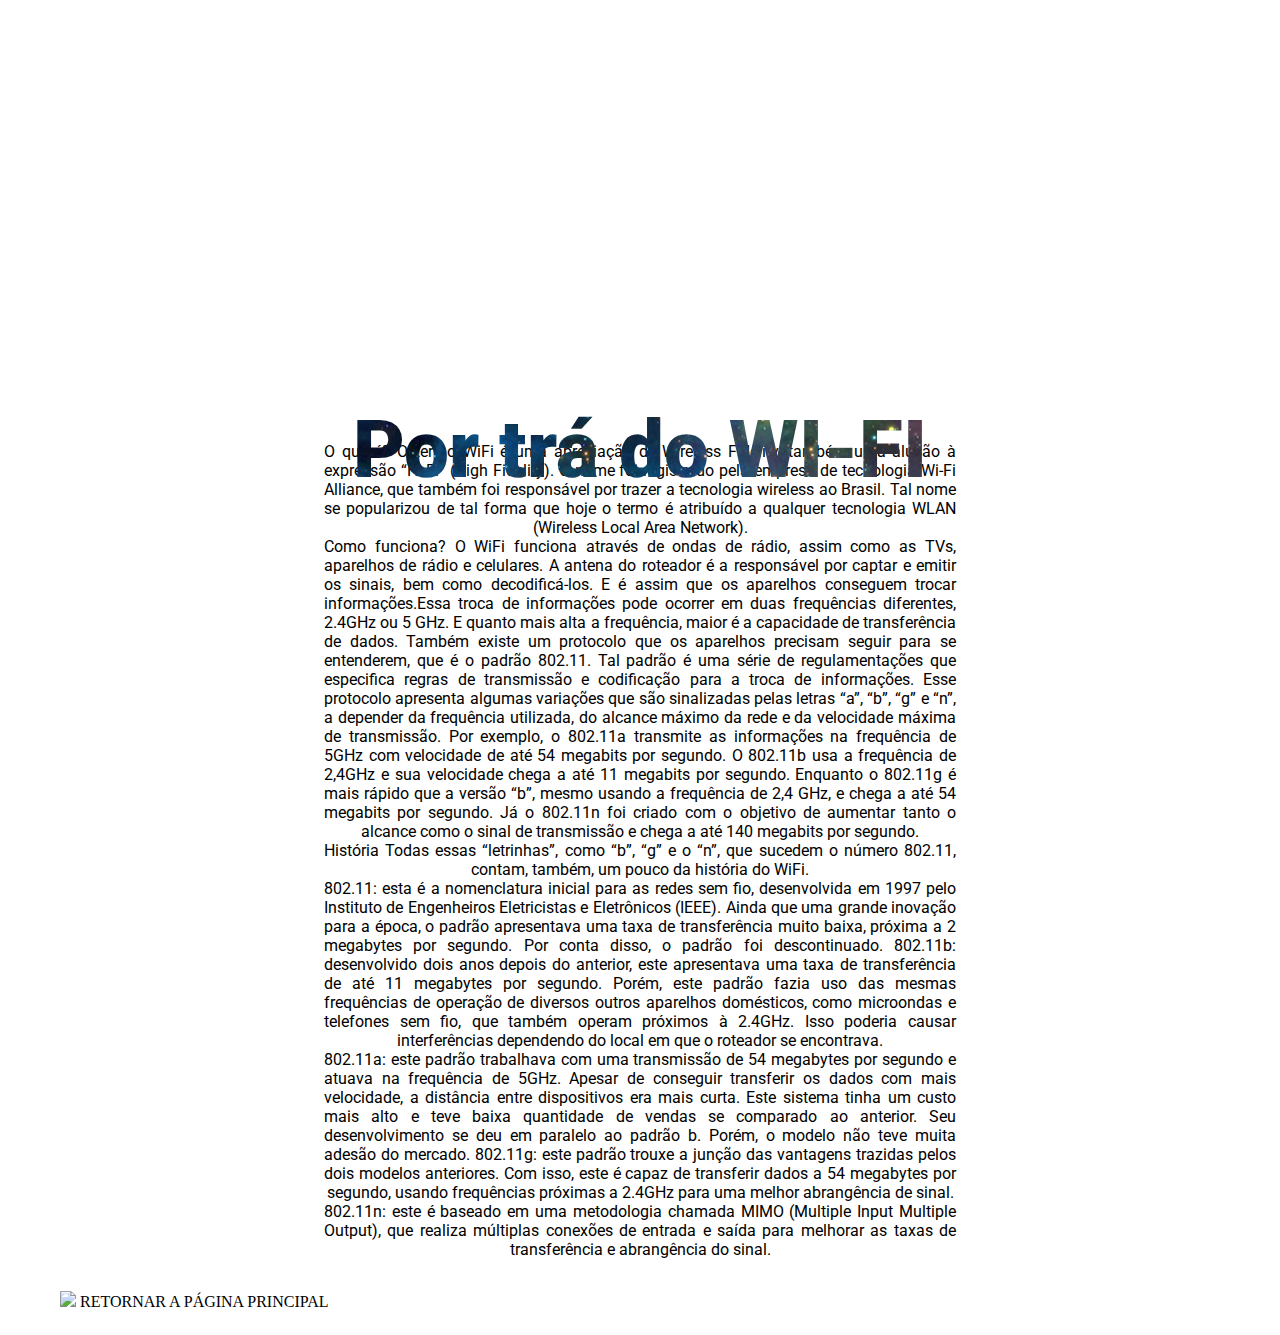
==== NewsLatter/WIFI.html @ 65a6dd79 "paginas add" ====
<!DOCTYPE html>
<html lang="pt">

<head>
    <meta charset="UTF-8">
    <meta http-equiv="X-UA-Compatible" content="IE=edge">
    <meta name="viewport" content="width=device-width, initial-scale=1.0">
    <title>WiFi</title>
    <link rel="stylesheet" href="/styleNews.css">
    <script src="/script.js"></script>
    <link rel="icon" href="/images/wifi2_40496.png">
    <link href="https://cdn.jsdelivr.net/npm/bootstrap@5.1.3/dist/css/bootstrap.min.css" rel="stylesheet"
        integrity="sha384-1BmE4kWBq78iYhFldvKuhfTAU6auU8tT94WrHftjDbrCEXSU1oBoqyl2QvZ6jIW3" crossorigin="anonymous">
    <script src="https://cdn.jsdelivr.net/npm/bootstrap@5.1.3/dist/js/bootstrap.bundle.min.js"
        integrity="sha384-ka7Sk0Gln4gmtz2MlQnikT1wXgYsOg+OMhuP+IlRH9sENBO0LRn5q+8nbTov4+1p"
        crossorigin="anonymous"></script>
    <script src="https://cdn.jsdelivr.net/npm/@popperjs/core@2.10.2/dist/umd/popper.min.js"
        integrity="sha384-7+zCNj/IqJ95wo16oMtfsKbZ9ccEh31eOz1HGyDuCQ6wgnyJNSYdrPa03rtR1zdB"
        crossorigin="anonymous"></script>
    <script src="https://cdn.jsdelivr.net/npm/bootstrap@5.1.3/dist/js/bootstrap.min.js"
        integrity="sha384-QJHtvGhmr9XOIpI6YVutG+2QOK9T+ZnN4kzFN1RtK3zEFEIsxhlmWl5/YESvpZ13"
        crossorigin="anonymous"></script>
</head>

<body>
    <header class="cabeçalho">
        <div class="container">
            <div class="center">
                <h1 class="apple">Por trá do WI-FI</h1>
            </div>
        </div>
    </header>

    <p>O que é?
        O termo WiFi é uma abreviação de Wireless Fidelity, também uma alusão à expressão “Hi-Fi” (High Fidelity). O
        nome foi registrado pela empresa de tecnologia Wi-Fi Alliance, que também foi responsável por trazer a
        tecnologia wireless ao Brasil. Tal nome se popularizou de tal forma que hoje o termo é atribuído a qualquer
        tecnologia WLAN (Wireless Local Area Network).<br>
        Como funciona?
        O WiFi funciona através de ondas de rádio, assim como as TVs, aparelhos de rádio e celulares. A antena do
        roteador é a responsável por captar e emitir os sinais, bem como decodificá-los. E é assim que os aparelhos
        conseguem trocar informações.Essa troca de informações pode ocorrer em duas frequências diferentes, 2.4GHz ou 5
        GHz. E quanto mais alta a frequência, maior é a capacidade de transferência de dados. Também existe um protocolo
        que os aparelhos precisam seguir para se entenderem, que é o padrão 802.11. Tal padrão é uma série de
        regulamentações que especifica regras de transmissão e codificação para a troca de informações. Esse protocolo
        apresenta algumas variações que são sinalizadas pelas letras “a”, “b”, “g” e “n”, a depender da frequência
        utilizada, do alcance máximo da rede e da velocidade máxima de transmissão.
        Por exemplo, o 802.11a transmite as informações na frequência de 5GHz com velocidade de até 54 megabits por
        segundo. O 802.11b usa a frequência de 2,4GHz e sua velocidade chega a até 11 megabits por segundo. Enquanto o
        802.11g é mais rápido que a versão “b”, mesmo usando a frequência de 2,4 GHz, e chega a até 54 megabits por
        segundo. Já o 802.11n foi criado com o objetivo de aumentar tanto o alcance como o sinal de transmissão e chega
        a até 140 megabits por segundo.<br>
        História
        Todas essas “letrinhas”, como “b”, “g” e o “n”, que sucedem o número 802.11, contam, também, um pouco da
        história do WiFi.<br>
        802.11: esta é a nomenclatura inicial para as redes sem fio, desenvolvida em 1997 pelo Instituto de Engenheiros
        Eletricistas e Eletrônicos (IEEE). Ainda que uma grande inovação para a época, o padrão apresentava uma taxa de
        transferência muito baixa, próxima a 2 megabytes por segundo. Por conta disso, o padrão foi descontinuado.
        802.11b: desenvolvido dois anos depois do anterior, este apresentava uma taxa de transferência de até 11
        megabytes por segundo. Porém, este padrão fazia uso das mesmas frequências de operação de diversos outros
        aparelhos domésticos, como microondas e telefones sem fio, que também operam próximos à 2.4GHz. Isso poderia
        causar interferências dependendo do local em que o roteador se encontrava.<br>
        802.11a: este padrão trabalhava com uma transmissão de 54 megabytes por segundo e atuava na frequência de 5GHz.
        Apesar de conseguir transferir os dados com mais velocidade, a distância entre dispositivos era mais curta. Este
        sistema tinha um custo mais alto e teve baixa quantidade de vendas se comparado ao anterior. Seu desenvolvimento
        se deu em paralelo ao padrão b. Porém, o modelo não teve muita adesão do mercado.
        802.11g: este padrão trouxe a junção das vantagens trazidas pelos dois modelos anteriores. Com isso, este é
        capaz de transferir dados a 54 megabytes por segundo, usando frequências próximas a 2.4GHz para uma melhor
        abrangência de sinal.<br>
        802.11n: este é baseado em uma metodologia chamada MIMO (Multiple Input Multiple Output), que realiza múltiplas
        conexões de entrada e saída para melhorar as taxas de transferência e abrangência do sinal.</p>

    <nav>
        <ul class="nav-bar">

            <div class="bg"></div>
            <li><a class="nav-link active" href="/index.html">
                    <img src="https://img.icons8.com/ios-glyphs/30/000000/reply-arrow.png" />
                    Retornar a página principal
                </a></li>

        </ul>

        <div class="hamburger">
            <div class="line1"></div>
        </div>
    </nav>

</body>

</html>
---- styleNews.css ----
/* Fonts */

@import url("https://fonts.googleapis.com/css?family=Montserrat");

@import url("https://fonts.googleapis.com/css?family=Roboto:700");

/* Positioning */
.cabeçalho{
    margin-top: 35%;
}
.cabeçalho-2{
    margin-top: 10%;
}
.container {
	min-height: 100%;
}

.center {
	top: 50%;
	left: 50%;
	position: absolute;
	transform: translate(-50%, -50%);
}

.apple {
	/* Text Background Effect */

	background: url("/images/aurora.png");
	-webkit-background-clip: text;
	color: transparent;

	/* Other */

	font-family: "Roboto", sans-serif;
	font-size: 80px;
	font-weight: 900;
	animation: slice 3s, dynamic 7s infinite alternate linear;
	white-space: nowrap;
}

* {
	user-select: none;
}

@media screen and (max-width: 480px) {
	.apple {
		font-size: 70px;
	}
}

/* Slice Animation */

@keyframes slice {
	0% {
		line-height: 0%;
	}

	100% {
		line-height: 100%;
	}
}

/* Dynamic Background Animation */

@keyframes dynamic {
	0% {
		background-position: 0%;
	}

	100% {
		background-position: 100%;
	}
}

/* Watermark */

.links {
	position: absolute;
	bottom: 5px;
	left: 10px;
}

a {
	color: #313131;
}
p{
    font-family: "Roboto", sans-serif;
    text-justify: distribute-all-lines;
    align-items: center;
    margin-left: 25%;
    margin-right: 25%;
    text-align: justify;
    text-align-last: center;
}


.nav-bar{
	list-style:none;
	position: relative;
	display: inline-flex;
}

a.nav-link{
	margin: 2px;
	padding: 5px 10px;
	text-decoration: none;
	color: var(--main-fonts-color);
	font-family: var(--main-font-family);
	cursor: pointer;
	text-transform: uppercase;
}

.active{
	background: var(--main-decor-color);
}

.nav-link:hover {
	color: #000000;
    background: var(--main-decor-color);
}

.fotoIA{
    display: block;
    margin-left: auto;
    margin-right: auto;
    height:40%;
    width:40%;
}
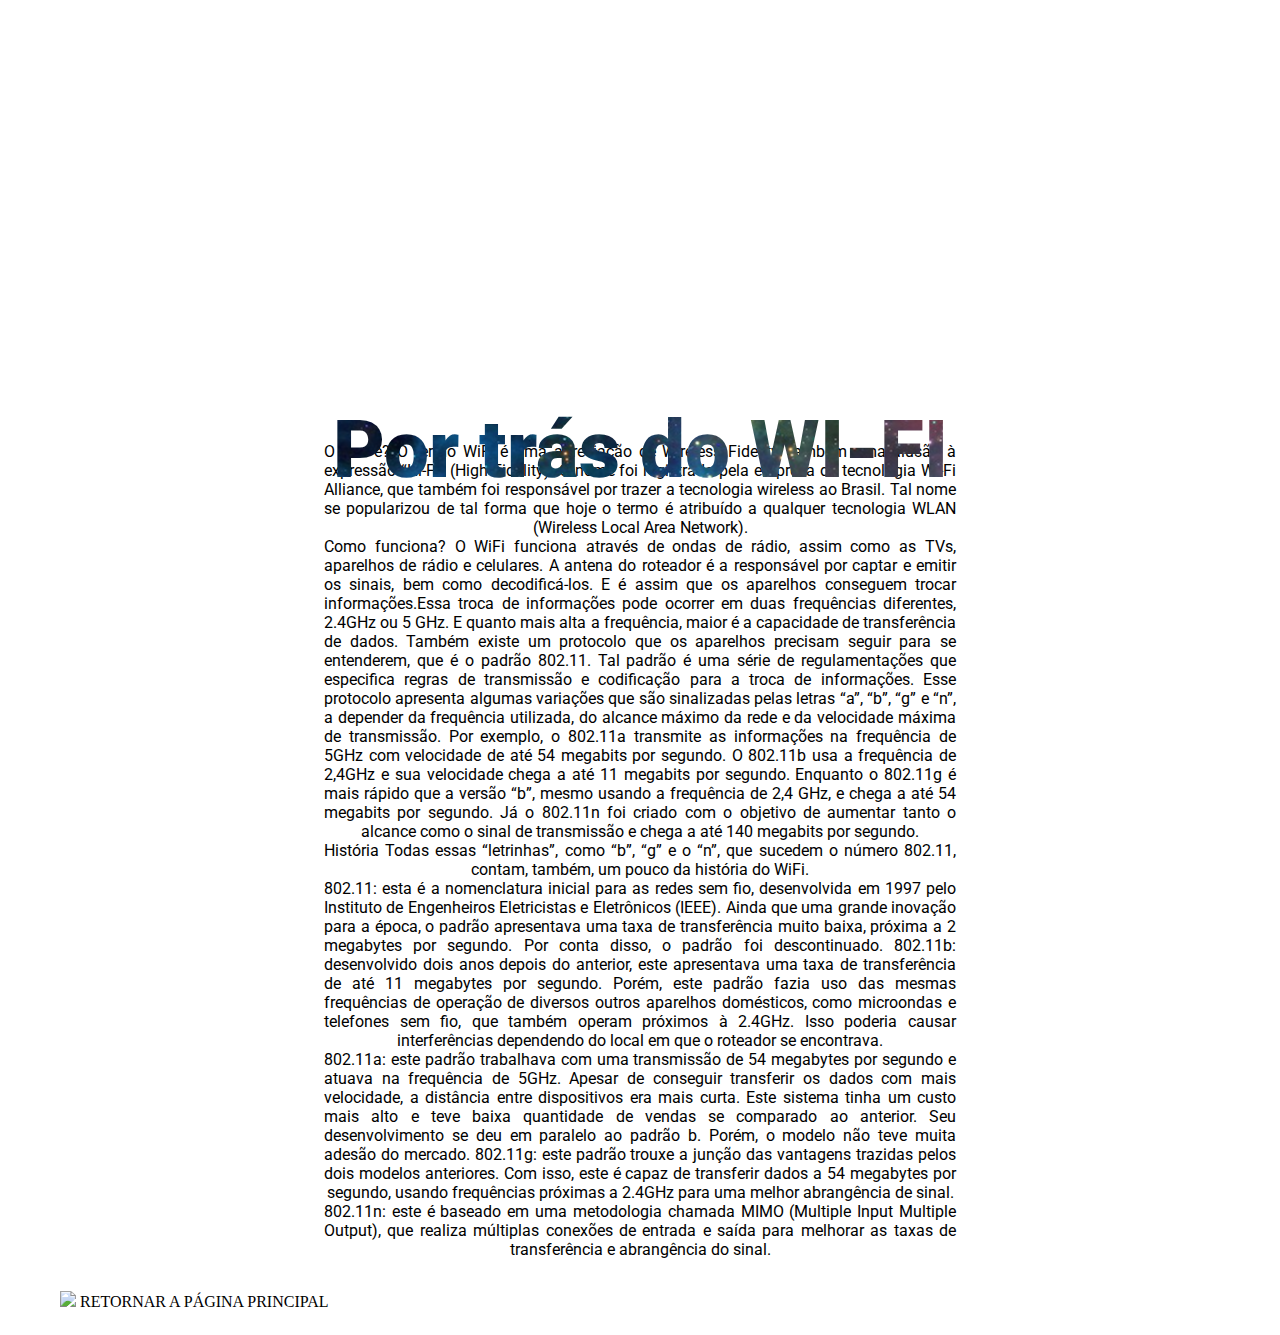
==== commit 903db5bc: "correçao" ====
--- a/NewsLatter/WIFI.html
+++ b/NewsLatter/WIFI.html
@@ -26,7 +26,7 @@
     <header class="cabeçalho">
         <div class="container">
             <div class="center">
-                <h1 class="apple">Por trá do WI-FI</h1>
+                <h1 class="apple">Por trás do WI-FI</h1>
             </div>
         </div>
     </header>
